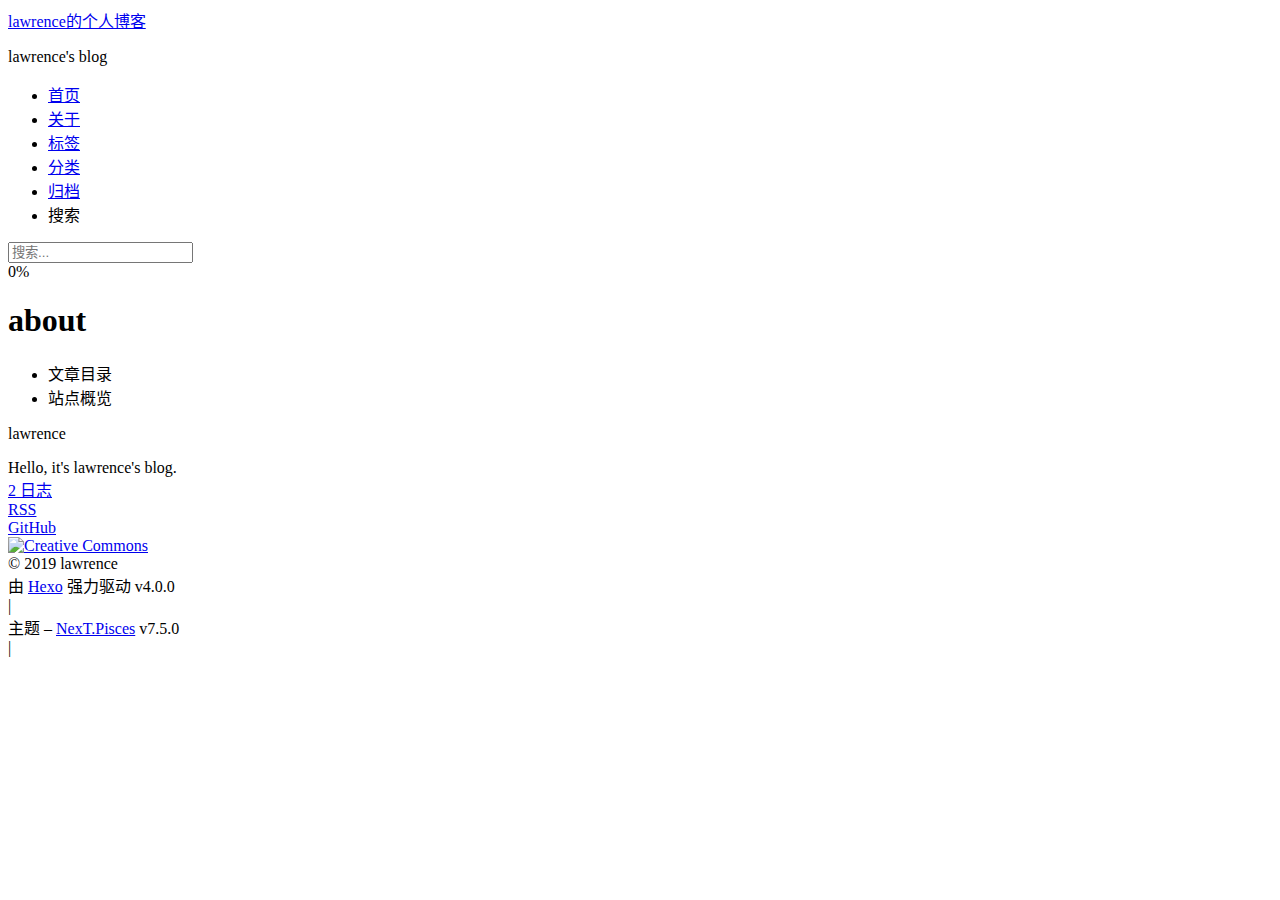
==== about/index.html @ 9e8fa54a "Site updated: 2019-11-17 22:23:55" ====
<!DOCTYPE html>
<html lang="zh-CN">
<head>
  <meta charset="UTF-8">
<meta name="viewport" content="width=device-width, initial-scale=1, maximum-scale=2">
<meta name="theme-color" content="#222">
<meta name="generator" content="Hexo 4.0.0">
  <link rel="apple-touch-icon" sizes="180x180" href="/blogs/images/apple-touch-icon-next.png">
  <link rel="icon" type="image/png" sizes="32x32" href="/blogs/images/favicon-32x32-next.png">
  <link rel="icon" type="image/png" sizes="16x16" href="/blogs/images/favicon-16x16-next.png">
  <link rel="mask-icon" href="/blogs/images/logo.svg" color="#222">
  <link rel="alternate" href="/blogs/atom.xml" title="lawrence的个人博客" type="application/atom+xml">

<link rel="stylesheet" href="/blogs/css/main.css">


<link rel="stylesheet" href="/blogs/lib/font-awesome/css/font-awesome.min.css">


<script id="hexo-configurations">
  var NexT = window.NexT || {};
  var CONFIG = {
    root: '/blogs/',
    scheme: 'Pisces',
    version: '7.5.0',
    exturl: false,
    sidebar: {"position":"left","display":"post","offset":12,"onmobile":false},
    copycode: {"enable":false,"show_result":false,"style":null},
    back2top: {"enable":true,"sidebar":false,"scrollpercent":false},
    bookmark: {"enable":false,"color":"#222","save":"auto"},
    fancybox: false,
    mediumzoom: false,
    lazyload: false,
    pangu: false,
    algolia: {
      appID: '',
      apiKey: '',
      indexName: '',
      hits: {"per_page":10},
      labels: {"input_placeholder":"Search for Posts","hits_empty":"We didn't find any results for the search: ${query}","hits_stats":"${hits} results found in ${time} ms"}
    },
    localsearch: {"enable":true,"trigger":"auto","top_n_per_article":1,"unescape":false,"preload":false},
    path: '',
    motion: {"enable":true,"async":false,"transition":{"post_block":"fadeIn","post_header":"slideDownIn","post_body":"slideDownIn","coll_header":"slideLeftIn","sidebar":"slideUpIn"}},
    sidebarPadding: 40
  };
</script>

  <meta name="description" content="Hello, it&amp;apos;s lawrence&amp;apos;s blog.">
<meta property="og:type" content="website">
<meta property="og:title" content="about">
<meta property="og:url" content="https:&#x2F;&#x2F;lawrencezhu.gitee.io&#x2F;blogs&#x2F;about&#x2F;index.html">
<meta property="og:site_name" content="lawrence的个人博客">
<meta property="og:description" content="Hello, it&amp;apos;s lawrence&amp;apos;s blog.">
<meta property="og:locale" content="zh-CN">
<meta property="og:updated_time" content="2019-11-17T14:03:40.309Z">
<meta name="twitter:card" content="summary">

<link rel="canonical" href="https://lawrencezhu.gitee.io/blogs/about/">


<script id="page-configurations">
  // https://hexo.io/docs/variables.html
  CONFIG.page = {
    sidebar: "",
    isHome: false,
    isPost: false,
    isPage: true,
    isArchive: false
  };
</script>

  <title>about | lawrence的个人博客
  </title>
  






  <noscript>
  <style>
  .use-motion .brand,
  .use-motion .menu-item,
  .sidebar-inner,
  .use-motion .post-block,
  .use-motion .pagination,
  .use-motion .comments,
  .use-motion .post-header,
  .use-motion .post-body,
  .use-motion .collection-header { opacity: initial; }

  .use-motion .site-title,
  .use-motion .site-subtitle {
    opacity: initial;
    top: initial;
  }

  .use-motion .logo-line-before i { left: initial; }
  .use-motion .logo-line-after i { right: initial; }
  </style>
</noscript>

</head>

<body itemscope itemtype="http://schema.org/WebPage">
  <div class="container use-motion">
    <div class="headband"></div>

    <header class="header" itemscope itemtype="http://schema.org/WPHeader">
      <div class="header-inner"><div class="site-brand-container">
  <div class="site-meta">

    <div>
      <a href="/blogs/" class="brand" rel="start">
        <span class="logo-line-before"><i></i></span>
        <span class="site-title">lawrence的个人博客</span>
        <span class="logo-line-after"><i></i></span>
      </a>
    </div>
        <p class="site-subtitle">lawrence's blog</p>
  </div>

  <div class="site-nav-toggle">
    <div class="toggle" aria-label="切换导航栏">
      <span class="toggle-line toggle-line-first"></span>
      <span class="toggle-line toggle-line-middle"></span>
      <span class="toggle-line toggle-line-last"></span>
    </div>
  </div>
</div>


<nav class="site-nav">
  
  <ul id="menu" class="menu">
        <li class="menu-item menu-item-home">

    <a href="/blogs/" rel="section"><i class="fa fa-fw fa-home"></i>首页</a>

  </li>
        <li class="menu-item menu-item-about">

    <a href="/blogs/about/" rel="section"><i class="fa fa-fw fa-user"></i>关于</a>

  </li>
        <li class="menu-item menu-item-tags">

    <a href="/blogs/tags/" rel="section"><i class="fa fa-fw fa-tags"></i>标签</a>

  </li>
        <li class="menu-item menu-item-categories">

    <a href="/blogs/categories/" rel="section"><i class="fa fa-fw fa-th"></i>分类</a>

  </li>
        <li class="menu-item menu-item-archives">

    <a href="/blogs/archives/" rel="section"><i class="fa fa-fw fa-archive"></i>归档</a>

  </li>
      <li class="menu-item menu-item-search">
        <a role="button" class="popup-trigger"><i class="fa fa-search fa-fw"></i>搜索
        </a>
      </li>
  </ul>

</nav>
  <div class="site-search">
    <div class="popup search-popup">
    <div class="search-header">
  <span class="search-icon">
    <i class="fa fa-search"></i>
  </span>
  <div class="search-input-container">
    <input autocomplete="off" autocorrect="off" autocapitalize="none"
           placeholder="搜索..." spellcheck="false"
           type="text" id="search-input">
  </div>
  <span class="popup-btn-close">
    <i class="fa fa-times-circle"></i>
  </span>
</div>
<div id="search-result"></div>

</div>
<div class="search-pop-overlay"></div>

  </div>
</div>
    </header>

    
  <div class="back-to-top">
    <i class="fa fa-arrow-up"></i>
    <span>0%</span>
  </div>


    <main class="main">
      <div class="main-inner">
        <div class="content-wrap">
          
  
  

          <div class="content">
            

  <div class="posts-expand">
    
    
    
    <div class="post-block" lang="zh-CN">
      <header class="post-header">

<h1 class="post-title" itemprop="name headline">about
</h1>

<div class="post-meta">
  

</div>

</header>

      
      
      
      <div class="post-body">
          
      </div>
      
      
      
    </div>
    

    
    
    
  </div>


          </div>
          
    <div class="comments" id="gitalk-container"></div>

        </div>
          
  
  <div class="toggle sidebar-toggle">
    <span class="toggle-line toggle-line-first"></span>
    <span class="toggle-line toggle-line-middle"></span>
    <span class="toggle-line toggle-line-last"></span>
  </div>

  <aside class="sidebar">
    <div class="sidebar-inner">

      <ul class="sidebar-nav motion-element">
        <li class="sidebar-nav-toc">
          文章目录
        </li>
        <li class="sidebar-nav-overview">
          站点概览
        </li>
      </ul>

      <!--noindex-->
      <div class="post-toc-wrap sidebar-panel">
      </div>
      <!--/noindex-->

      <div class="site-overview-wrap sidebar-panel">
        <div class="site-author motion-element" itemprop="author" itemscope itemtype="http://schema.org/Person">
  <p class="site-author-name" itemprop="name">lawrence</p>
  <div class="site-description" itemprop="description">Hello, it's lawrence's blog.</div>
</div>
<div class="site-state-wrap motion-element">
  <nav class="site-state">
      <div class="site-state-item site-state-posts">
          <a href="/blogs/archives/">
        
          <span class="site-state-item-count">2</span>
          <span class="site-state-item-name">日志</span>
        </a>
      </div>
  </nav>
</div>
  <div class="feed-link motion-element">
    <a href="/blogs/atom.xml" rel="alternate">
      <i class="fa fa-rss"></i>RSS
    </a>
  </div>
  <div class="links-of-author motion-element">
      <span class="links-of-author-item">
        <a href="https://github.com/lawrencezhu2018" title="GitHub → https:&#x2F;&#x2F;github.com&#x2F;lawrencezhu2018" rel="noopener" target="_blank"><i class="fa fa-fw fa-github"></i>GitHub</a>
      </span>
  </div>
  <div class="cc-license motion-element" itemprop="license">
    <a href="https://creativecommons.org/licenses/by-nc-sa/4.0/deed.zh" class="cc-opacity" rel="noopener" target="_blank"><img src="/blogs/images/cc-by-nc-sa.svg" alt="Creative Commons"></a>
  </div>



      </div>

    </div>
  </aside>
  <div id="sidebar-dimmer"></div>


      </div>
    </main>

    <footer class="footer">
      <div class="footer-inner">
        

<div class="copyright">
  
  &copy; 
  <span itemprop="copyrightYear">2019</span>
  <span class="with-love">
    <i class="fa fa-user"></i>
  </span>
  <span class="author" itemprop="copyrightHolder">lawrence</span>
</div>
  <div class="powered-by">由 <a href="https://hexo.io/" class="theme-link" rel="noopener" target="_blank">Hexo</a> 强力驱动 v4.0.0
  </div>
  <span class="post-meta-divider">|</span>
  <div class="theme-info">主题 – <a href="https://pisces.theme-next.org/" class="theme-link" rel="noopener" target="_blank">NexT.Pisces</a> v7.5.0
  </div>

        
<div class="busuanzi-count">
  <script async src="https://busuanzi.ibruce.info/busuanzi/2.3/busuanzi.pure.mini.js"></script>
    <span class="post-meta-item" id="busuanzi_container_site_uv" style="display: none;">
      <span class="post-meta-item-icon">
        <i class="fa fa-user"></i>
      </span>
      <span class="site-uv" title="总访客量">
        <span id="busuanzi_value_site_uv"></span>
      </span>
    </span>
    <span class="post-meta-divider">|</span>
    <span class="post-meta-item" id="busuanzi_container_site_pv" style="display: none;">
      <span class="post-meta-item-icon">
        <i class="fa fa-eye"></i>
      </span>
      <span class="site-pv" title="总访问量">
        <span id="busuanzi_value_site_pv"></span>
      </span>
    </span>
</div>












        
      </div>
    </footer>
  </div>

  
  <script src="/blogs/lib/anime.min.js"></script>
  <script src="/blogs/lib/velocity/velocity.min.js"></script>
  <script src="/blogs/lib/velocity/velocity.ui.min.js"></script>
<script src="/blogs/js/utils.js"></script><script src="/blogs/js/motion.js"></script>
<script src="/blogs/js/schemes/pisces.js"></script>
<script src="/blogs/js/next-boot.js"></script>



  




  <script src="/blogs/js/local-search.js"></script>













  

  

  

<link rel="stylesheet" href="//cdn.jsdelivr.net/npm/gitalk@1/dist/gitalk.min.css">

<script>
  NexT.utils.getScript('//cdn.jsdelivr.net/npm/gitalk@1/dist/gitalk.min.js', () => {
    var gitalk = new Gitalk({
      clientID: 'f5efd31fddf97929b4a0',
      clientSecret: '52122cbd6459a16aa9291d75821facb845b98288',
      repo: 'gitments',
      owner: 'lawrencezhu2018',
      admin: ['lawrencezhu2018'],
      id: '7c609a9f302c3ed306c8958c5fb986be',
        language: 'zh-CN',
      distractionFreeMode: 'true'
    });
    gitalk.render('gitalk-container');
  }, window.Gitalk);
</script>

</body>
</html>
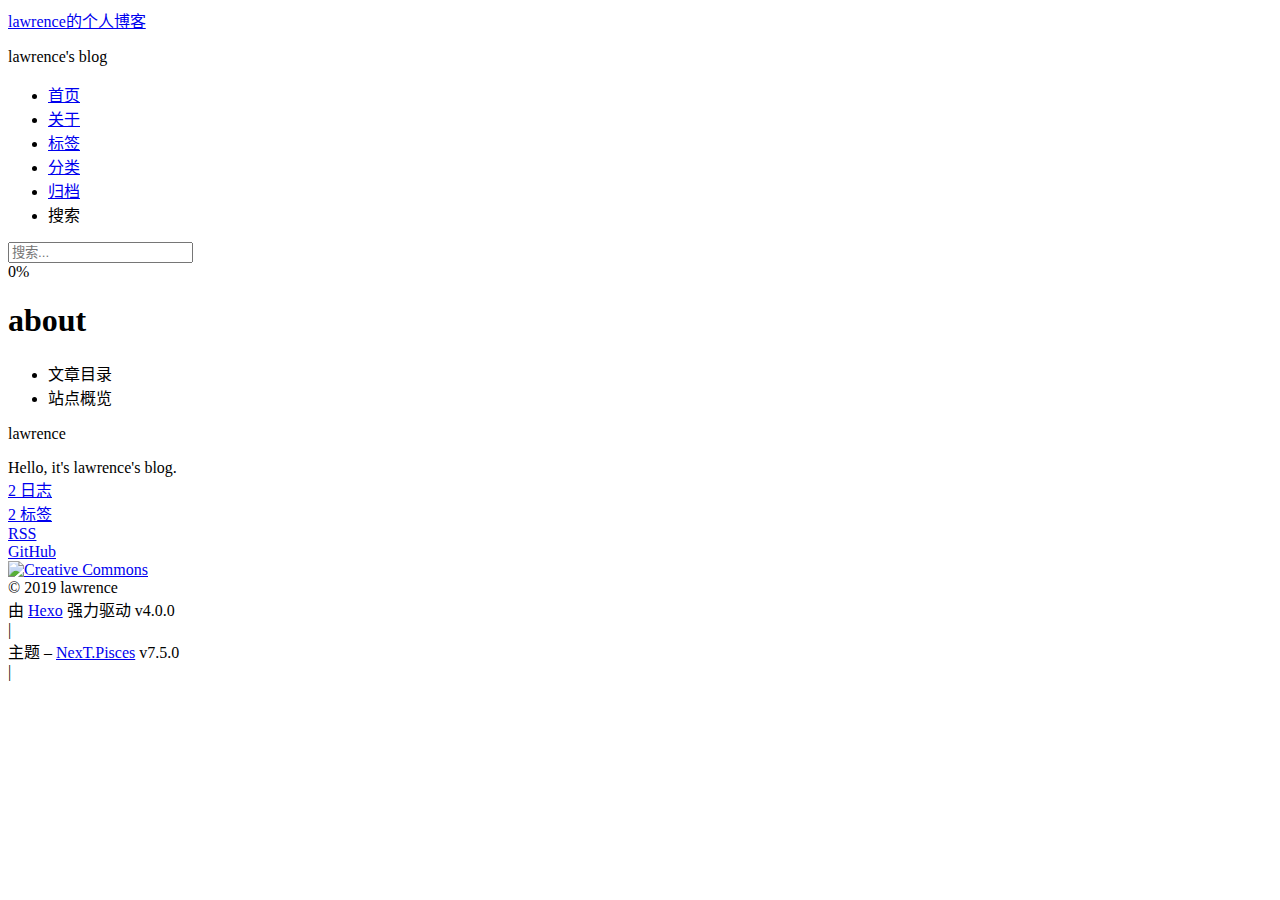
==== commit 3fa5818d: "Site updated: 2019-11-17 22:35:47" ====
--- a/about/index.html
+++ b/about/index.html
@@ -287,6 +287,12 @@
           <span class="site-state-item-name">日志</span>
         </a>
       </div>
+      <div class="site-state-item site-state-tags">
+            <a href="/blogs/tags/">
+          
+        <span class="site-state-item-count">2</span>
+        <span class="site-state-item-name">标签</span></a>
+      </div>
   </nav>
 </div>
   <div class="feed-link motion-element">
